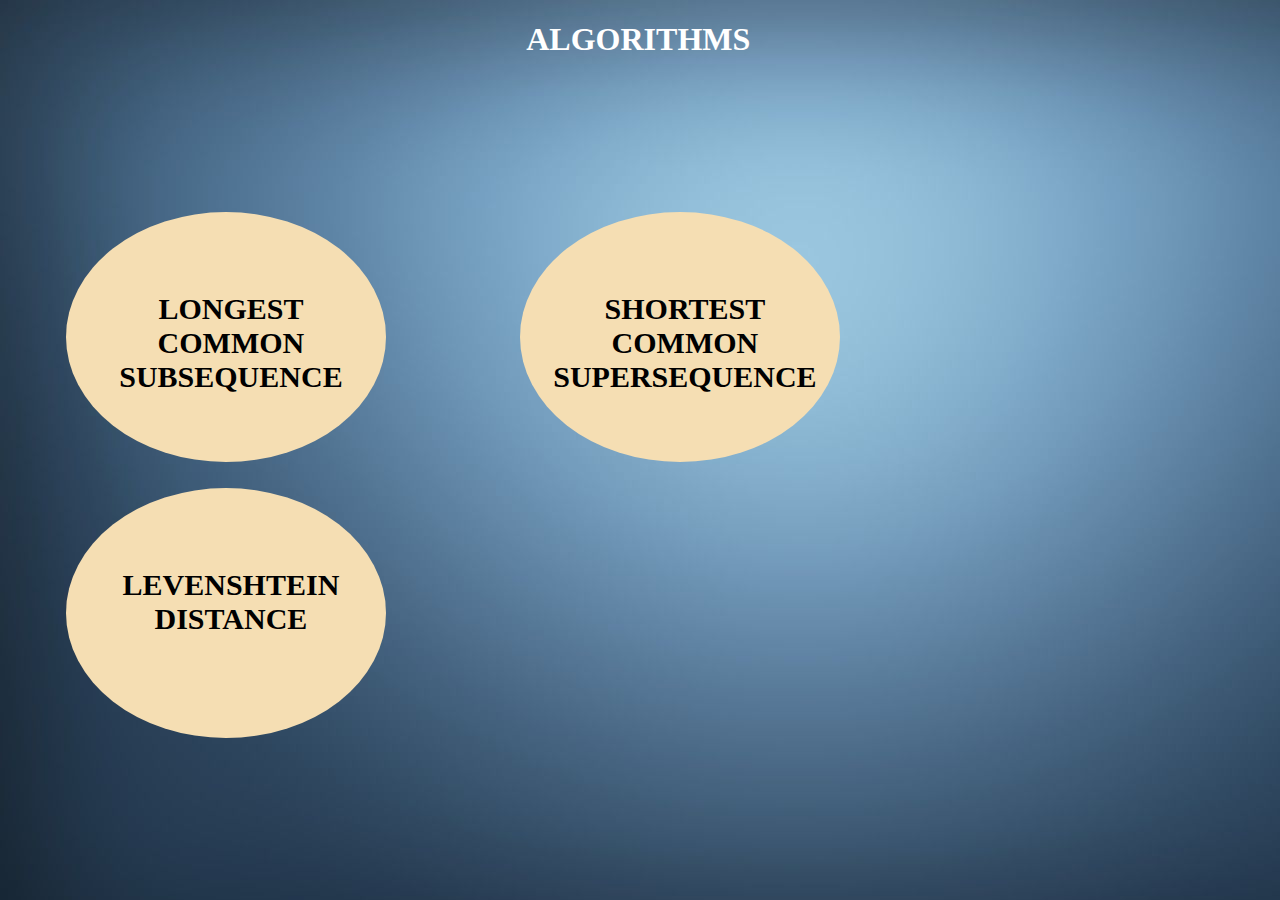
==== algoabc.html @ b2189d58 "Sharjeel" ====
<!DOCTYPE html>
<html>
<head>
    <link type="text/css" rel="stylesheet" href="/style.css">
    <meta charset="utf-8">
    <title>Algorithms</title>
</head>

<body>
    <div class="headinp"> <h1> ALGORITHMS </h1>
    </div>

    <div class="algoabc"> 
        <div class="algodiv"> 
            <h2 class="txtalgo"> LONGEST</br>COMMON SUBSEQUENCE </h2>
        </div>
        <div class="algodiv">
            <h2 class="txtalgo"> SHORTEST COMMON SUPERSEQUENCE </h2>
        </div>
        <div class="algodiv">
            <h2 class="txtalgo"> LEVENSHTEIN DISTANCE </h2>
        </div>
    </div>
</body>

</html>
---- style.css ----
@charset "utf-8";
body
{
    background-image: url(/images/backimage.jpg);
}
.flip-card {
  background-color: transparent;
  width: 200px;
  height: 150px;
  border: 1px solid #f1f1f1;
  perspective: 1000px;
  margin-top:10%;
  margin-left:4%;
  float: left;
 }
.flip-card-inner {
  position: relative;
  width: 100%;
  height: 100%;
  text-align: center;
  transition: transform 0.8s;
  transform-style: preserve-3d;
}

.flip-card:hover .flip-card-inner {
  transform: rotateY(180deg);
}


.flip-card-front, .flip-card-back {
  position: absolute;
  width: 100%;
  height: 100%;
  -webkit-backface-visibility: hidden;
  backface-visibility: hidden;
}

.flip-card-front {
  background-color: gray;
  color: black;
}

.flip-card-back {
    background-color: #bbb;
    color: black;
	transform: rotateY(180deg);
}

/* Input */

.headinp
{
    margin-left: 41%;
    color: white;
    font-family: Cambria, Cochin, Georgia, Times, 'Times New Roman', serif;
}
.datasets
{
    margin-left: 15%;
}

.inp
{   
    text-decoration: none;
    color: black;
    cursor: pointer;
    margin-top: 2%;
    margin-left: 20%;
    background-color: blanchedalmond;
    width: 40%;
    border-radius: 40%;
}

.txtinp
{
    font-size: 28px;
    margin-left: 46%;
}

/* algorithms */

.algoabc
{
    margin-top: 10%;
    margin-left: -6%;
}

.algodiv
{
    color: black;
    cursor: pointer;
    margin-top: 2%;
    margin-left: 10%;
    background-color: blanchedalmond;
    width: 320px;
    height: 250px;
    float: left;
    border-radius: 50%;
    background-color:wheat;
}

.txtalgo
{   
    margin-top: 25%;
    font-size: 30px;
    margin-left: 3%;
    text-align: center;
}

.headalgo
{
    font-size: 22px;
    margin-left: 40%;
    color: white;
    font-family: Cambria, Cochin, Georgia, Times, 'Times New Roman', serif;
}

.algodegi
{
    margin-left: 15%;
}

.algoj
{
    margin-left: 31%;
    margin-top: 6%;
}
/*mynameissharjeel*/
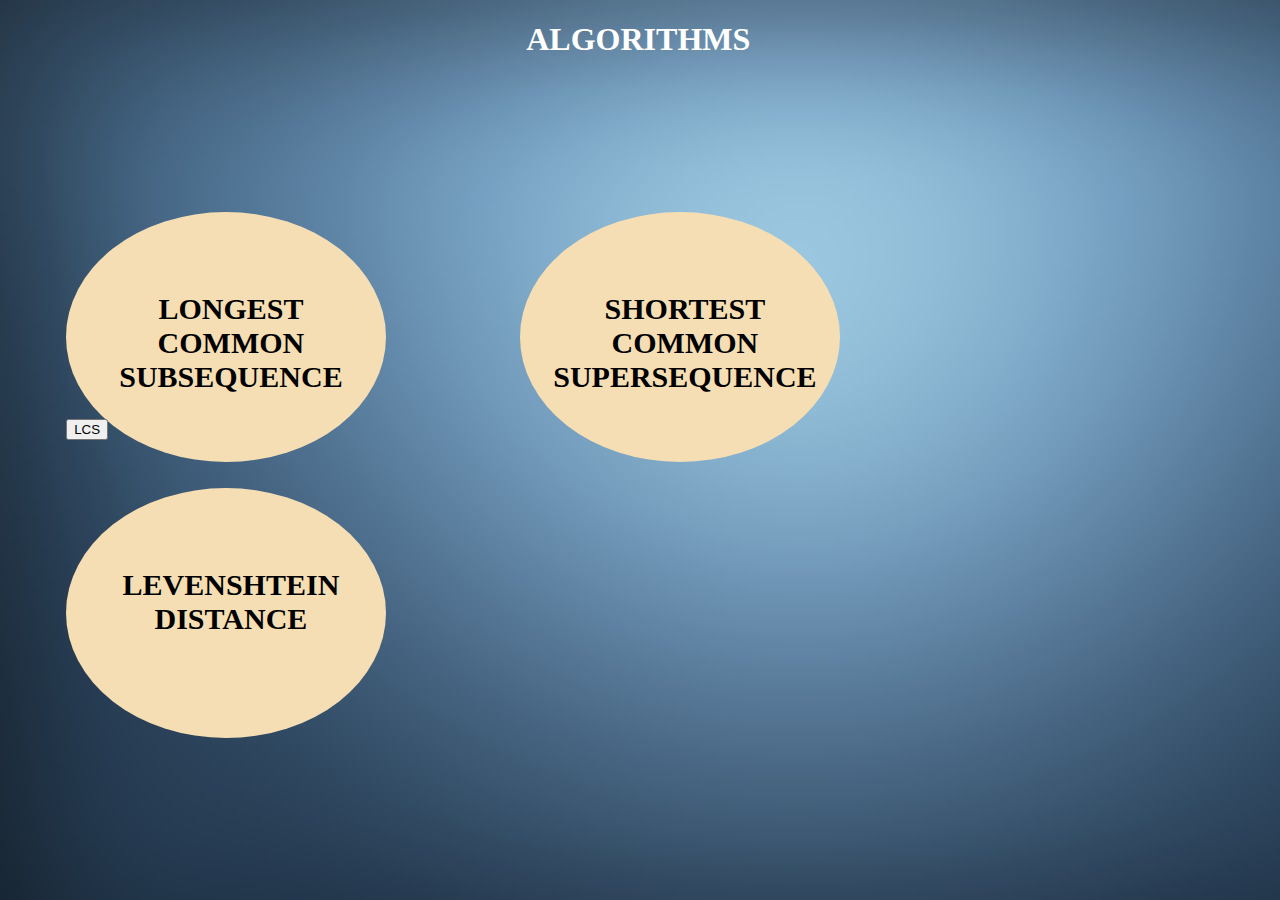
==== commit d811dfe1: "msg2" ====
--- a/algoabc.html
+++ b/algoabc.html
@@ -1,18 +1,21 @@
 <!DOCTYPE html>
 <html>
 <head>
-    <link type="text/css" rel="stylesheet" href="/style.css">
+    
+    <link type="text/css" rel="stylesheet" href="./style.css">
     <meta charset="utf-8">
     <title>Algorithms</title>
 </head>
 
 <body>
+       
     <div class="headinp"> <h1> ALGORITHMS </h1>
     </div>
 
     <div class="algoabc"> 
         <div class="algodiv"> 
             <h2 class="txtalgo"> LONGEST</br>COMMON SUBSEQUENCE </h2>
+            <button type="button" id="btn1"> LCS </button>
         </div>
         <div class="algodiv">
             <h2 class="txtalgo"> SHORTEST COMMON SUPERSEQUENCE </h2>
@@ -21,6 +24,7 @@
             <h2 class="txtalgo"> LEVENSHTEIN DISTANCE </h2>
         </div>
     </div>
+    <script src="lcs.js"> </script> 
 </body>
 
 </html>--- a/style.css
+++ b/style.css
@@ -1,7 +1,7 @@
 @charset "utf-8";
 body
 {
-    background-image: url(/images/backimage.jpg);
+    background-image: url(./images/backimage.jpg);
 }
 .flip-card {
   background-color: transparent;
@@ -125,4 +125,6 @@
     margin-left: 31%;
     margin-top: 6%;
 }
-/*mynameissharjeel*/+/*mynameissharjeel*/
+/*ios*/
+/*android*/